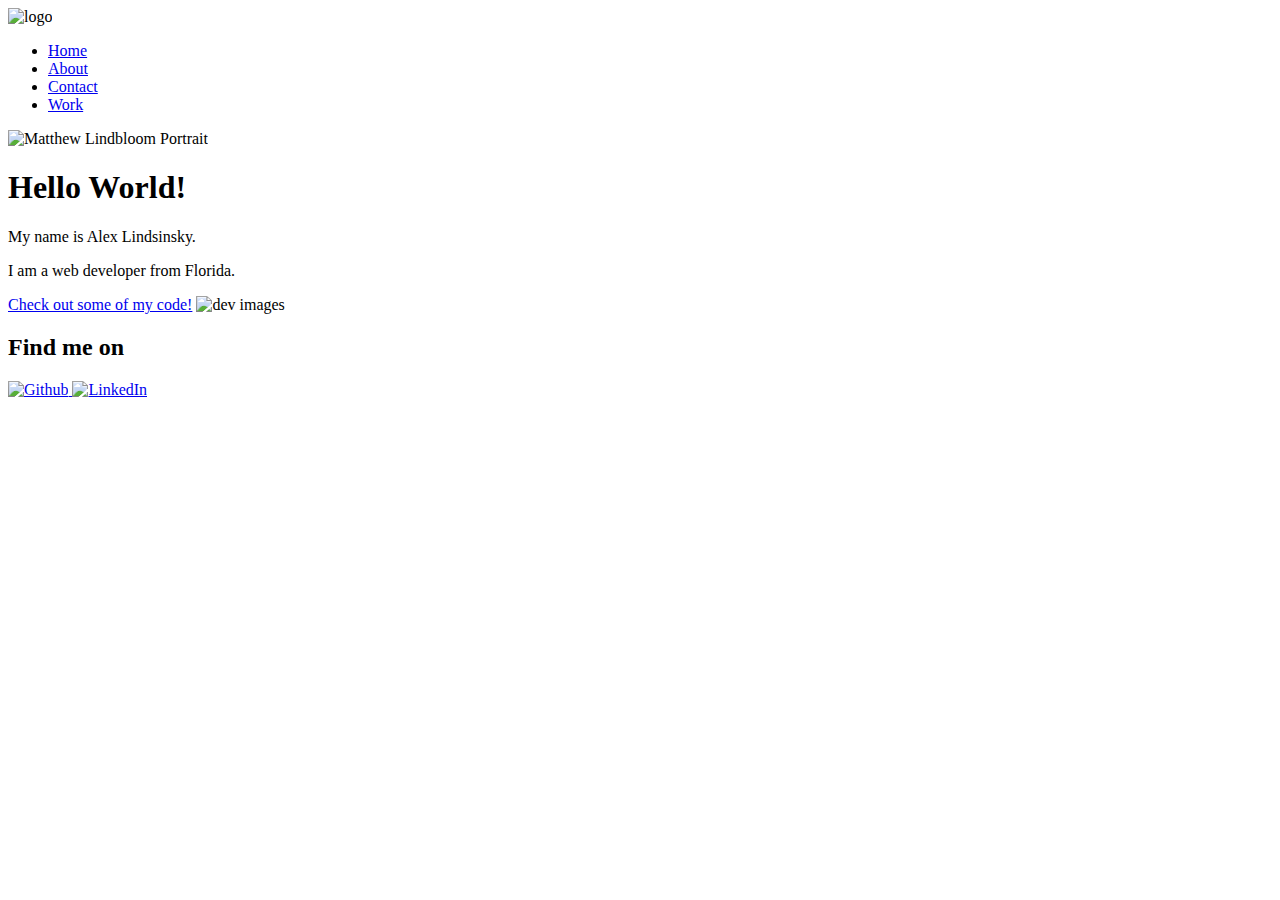
==== index.html @ a85b048a "added html files to the project" ====
<!DOCTYPE html>
<html lang="en">

<head>
  <meta charset="UTF-8" />
  <meta http-equiv="X-UA-Compatible" content="IE=edge" />
  <meta name="viewport" content="width=device-width, initial-scale=1.0" />
  <title>Alex Lindsinsky - Portfolio</title>
  <link rel="preconnect" href="https://fonts.googleapis.com" />
  <link rel="preconnect" href="https://fonts.gstatic.com" crossorigin />
  <link href="https://fonts.googleapis.com/css2?family=Inter:wght@400;700&display=swap" rel="stylesheet" />
  <link rel="shortcut icon" href="img/favicon-32x32.png" type="img/x-icon" />
  <link rel="stylesheet" href="https://cdnjs.cloudflare.com/ajax/libs/normalize/8.0.1/normalize.min.css" />
  <link rel="stylesheet" href="css/style.production.css" type="text/css" />
</head>

<body>
  <header class="page-header">
    <img class="page-header__item" src="img/name-logo.jpg" alt="logo" />
    <nav class="main-navigation page-header__item">
      <ul role="menubar" class="navigation-list">
        <li role="presentation">
          <a href="index.html" role="menuitem" class="navigation-list__item navigation-list__item--active">Home</a>
        </li>
        <li role="presentation">
          <a href="about.html" role="menuitem" class="navigation-list__item">About</a>
        </li>
        <li role="presentation">
          <a href="contact.html" role="menuitem" class="navigation-list__item">Contact</a>
        </li>
        <li role="presentation">
          <a href="work.html" role="menuitem" class="navigation-list__item">Work</a>
        </li>
      </ul>
    </nav>
  </header>

  <main class="profile">
    <img class="profile_portrait" src="img/portrait.jpeg" alt="Matthew Lindbloom Portrait" />
    <div class="text-intro">
      <h1 class="title-intro">Hello World!</h1>
      <p>My name is Alex Lindsinsky.</p>
      <p>I am a <span>web</span> developer from Florida.</p>
      <a class="check" href="work.html">Check out some of my code!</a>
      <img class="dev-img" src="img/dev_img.jpeg" alt="dev images" />
    </div>
  </main>

  <footer class="page-footer">
    <h2>Find me on</h2>
    <div class="social-media">
      <a href="https://github.com/MLindbloom">
        <img src="img/github.svg" alt="Github" width="50" height="50" />
      </a>
      <a href="https://www.linkedin.com/in/matthew-lindbloom-717189284/">
        <img src="img/linkedin.svg" alt="LinkedIn" width="50" height="50" />
      </a>
    </div>
  </footer>
  <script src="js/tota11y.min.js"></script>
</body>

</html>
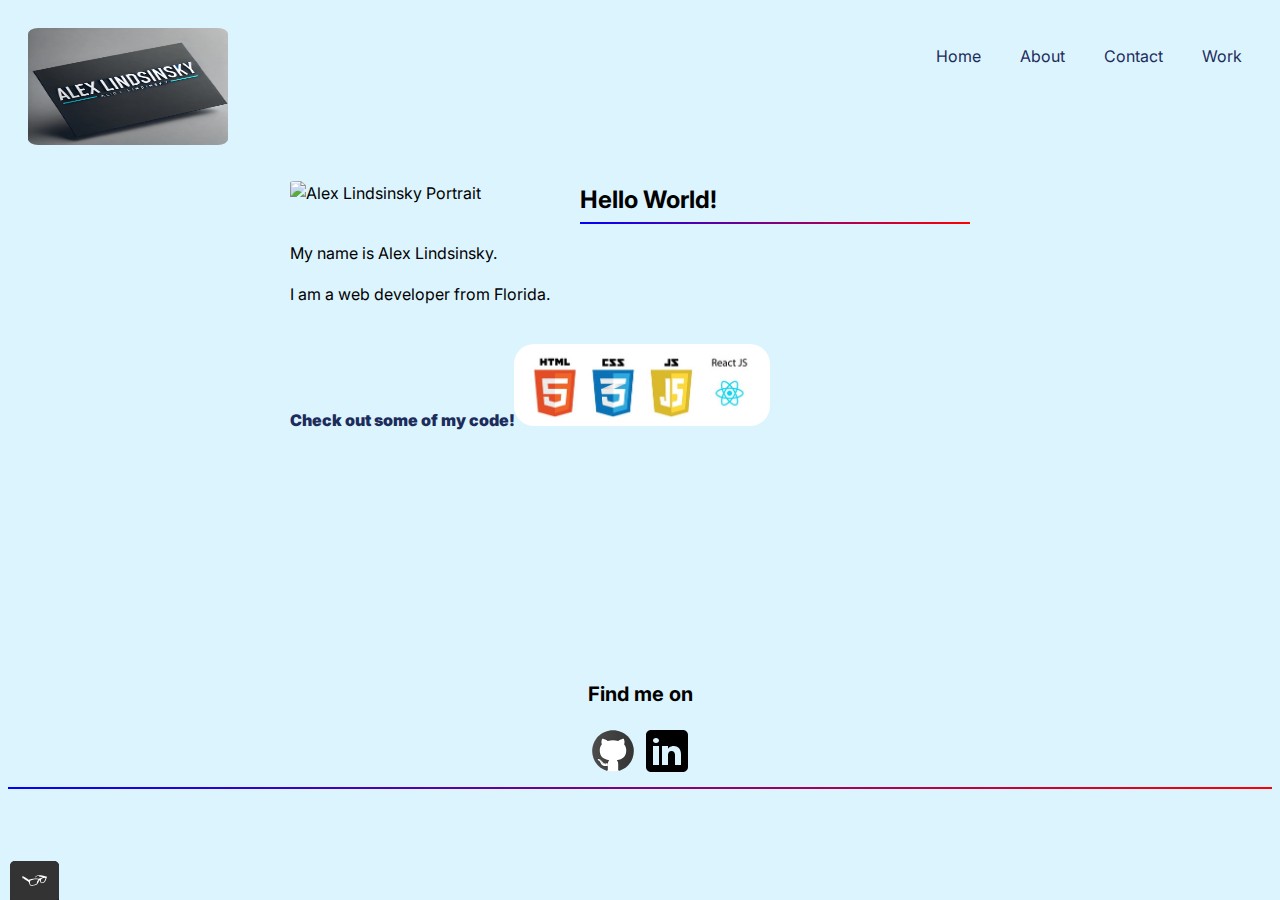
==== commit 3eb694ae: "typo" ====
--- a/index.html
+++ b/index.html
@@ -36,7 +36,7 @@
   </header>
 
   <main class="profile">
-    <img class="profile_portrait" src="img/portrait.jpeg" alt="Matthew Lindbloom Portrait" />
+    <img class="profile_portrait" src="img/portrait.jpeg" alt="Alex Lindsinsky Portrait" />
     <div class="text-intro">
       <h1 class="title-intro">Hello World!</h1>
       <p>My name is Alex Lindsinsky.</p>
--- a/css/style.production.css
+++ b/css/style.production.css
@@ -0,0 +1,583 @@
+/*
+* Prefixed by https://autoprefixer.github.io
+* PostCSS: v8.4.14,
+* Autoprefixer: v10.4.7
+* Browsers: last 4 version
+*/
+
+/* styles.css */
+
+:root {
+  --primaryBlue: #1c2c5b;
+  --secondaryOrange: #d4a11e;
+  --lightBlueGrey: rgb(220, 244, 254);
+  --dark-grey: #2b2b2b;
+  --lighterFontColor: white;
+  --font-weight-bold: 700;
+  --textCenter: center;
+  --textColor: black;
+}
+
+* {
+  -webkit-box-sizing: border-box;
+  box-sizing: border-box;
+}
+
+body {
+  background-color: var(--lightBlueGrey);
+  font-family: 'Inter', sans-serif;
+  font-weight: 400;
+  font-size: 16px;
+  line-height: 1.6;
+  color: var(--textColor);
+}
+
+.check {
+  font-weight: 900;
+}
+
+header > img {
+  width: 20vw;
+  height: 13vh;
+  border-radius: 5%;
+}
+
+.page-header {
+  display: -webkit-box;
+  display: -ms-flexbox;
+  display: flex;
+  width: 100%;
+  padding: 20px;
+}
+
+.page-header__item {
+  -webkit-box-flex: 0;
+  -ms-flex: 0 1 200px;
+  flex: 0 1 200px;
+}
+
+.page-header__item:last-child {
+  -webkit-box-flex: 1;
+  -ms-flex-positive: 1;
+  flex-grow: 1;
+  text-align: right;
+}
+
+.navigation-list {
+  list-style-type: none;
+}
+
+.navigation-list li {
+  display: inline-block;
+  margin-left: 15px;
+}
+
+.navigation-list__item--active {
+  text-decoration: none;
+}
+
+.navigation-list__item {
+  color: var(--primaryBlue);
+  text-decoration: none;
+  padding: 10px;
+  position: relative;
+  cursor: pointer;
+}
+
+.navigation-list__item::before,
+.navigation-list__item::after {
+  position: absolute;
+  opacity: 0;
+  height: 1px;
+  width: 5%;
+  content: '';
+  background: var(--primaryBlue);
+  -webkit-transition: all 0.8s;
+  -o-transition: all 0.8s;
+  transition: all 0.8s;
+}
+
+.navigation-list__item::before {
+  left: 0;
+  top: 0;
+}
+
+.navigation-list__item::after {
+  right: 0;
+  bottom: 0;
+}
+
+.navigation-list__item:hover::before,
+.navigation-list__item:hover::after {
+  opacity: 1;
+  width: 100%;
+  padding-bottom: 5px;
+  background: -webkit-gradient(
+    linear,
+    right top,
+    left top,
+    from(red),
+    to(blue)
+  );
+  background: -o-linear-gradient(right, red, blue);
+  background: linear-gradient(to left, red, blue);
+  background-size: 100% 2px;
+  background-position: bottom 0 left 0, bottom 5px left 0;
+  background-repeat: no-repeat;
+}
+
+h1 {
+  font-size: 24px;
+  font-weight: var(--font-weight-bold);
+}
+
+h2 {
+  font-size: 20px;
+  font-weight: var(--font-weight-bold);
+}
+
+h3 {
+  font-size: 16px;
+  font-weight: var(--font-weight-bold);
+}
+
+.title-intro {
+  display: -webkit-box;
+  display: -ms-flexbox;
+  display: flex;
+  margin-right: 20px;
+  padding-bottom: 5px;
+  background: -webkit-gradient(
+    linear,
+    right top,
+    left top,
+    from(red),
+    to(blue)
+  );
+  background: -o-linear-gradient(right, red, blue);
+  background: linear-gradient(to left, red, blue);
+  background-size: 100% 2px;
+  background-position: bottom 0 left 0, bottom 5px left 0;
+  background-repeat: no-repeat;
+}
+
+.profile {
+  max-width: 700px;
+  margin: 0 auto;
+  height: 50vh;
+}
+
+.profile_portrait {
+  float: left;
+  width: 250px;
+  height: auto;
+  margin-right: 40px;
+  border-radius: 5%;
+}
+
+.dev-img {
+  width: 20vw;
+  height: auto;
+  margin-top: 20px;
+  margin-left: -5px;
+  border-radius: 20px;
+}
+
+.page-footer {
+  clear: both;
+  display: -webkit-box;
+  display: -ms-flexbox;
+  display: flex;
+  -webkit-box-orient: vertical;
+  -webkit-box-direction: normal;
+  -ms-flex-direction: column;
+  flex-direction: column;
+  text-align: var(--textCenter);
+  margin-top: 30px;
+  padding-bottom: 5px;
+  background: -webkit-gradient(
+    linear,
+    right top,
+    left top,
+    from(red),
+    to(blue)
+  );
+  background: -o-linear-gradient(right, red, blue);
+  background: linear-gradient(to left, red, blue);
+  background-size: 100% 2px;
+  background-position: bottom 0 left 0, bottom 5px left 0;
+  background-repeat: no-repeat;
+}
+
+a {
+  color: var(--primaryBlue);
+  text-decoration: none;
+}
+
+a:hover,
+a:focus {
+  text-decoration: none;
+}
+
+a:visited {
+  color: var(--primaryBlue);
+}
+
+a:active {
+  color: var(--textColor);
+}
+
+button,
+.button {
+  border: none;
+  display: inline-block;
+  font-family: inherit;
+  background-color: var(--primaryBlue);
+  color: var(--lighterFontColor);
+  text-decoration: none;
+  padding: 10px;
+  border-radius: 3px;
+  border-bottom: 2px solid rgba(0, 0, 0, 0.3);
+  -webkit-box-shadow: 2px 2px 2px rgba(0, 0, 0, 0.3);
+  box-shadow: 2px 2px 2px rgba(0, 0, 0, 0.3);
+  -webkit-transition: opacity 0.2s;
+  -o-transition: opacity 0.2s;
+  transition: opacity 0.2s;
+}
+
+#button-cv {
+  margin: 0 auto;
+  display: block;
+  -webkit-box-orient: vertical;
+  -webkit-box-direction: normal;
+  -ms-flex-direction: column;
+  flex-direction: column;
+  max-width: 200px;
+  text-align: var(--textCenter);
+}
+
+#button-cv:visited {
+  color: var(--lighterFontColor);
+}
+
+button:hover,
+button:focus,
+.button:hover,
+.button:focus {
+  cursor: pointer;
+  opacity: 0.8;
+}
+
+.about-title {
+  display: center;
+  margin-right: 20px;
+  padding-bottom: 5px;
+  background: -webkit-gradient(
+    linear,
+    right top,
+    left top,
+    from(red),
+    to(blue)
+  );
+  background: -o-linear-gradient(right, red, blue);
+  background: linear-gradient(to left, red, blue);
+  background-size: 100% 2px;
+  background-position: bottom 0 left 0, bottom 5px left 0;
+  background-repeat: no-repeat;
+}
+
+.about-me {
+  text-align: var(--textCenter);
+  list-style-type: none;
+}
+
+.about-me-picture {
+  margin: 0 auto;
+  display: -webkit-box;
+  display: -ms-flexbox;
+  display: flex;
+  -webkit-box-orient: vertical;
+  -webkit-box-direction: normal;
+  -ms-flex-direction: column;
+  flex-direction: column;
+  max-width: 400px;
+}
+
+.about-list__item {
+  list-style-type: none;
+}
+
+table,
+th,
+td {
+  border: 1px solid var(--primaryBlue);
+  border-collapse: collapse;
+  padding: 5px;
+  text-align: var(--textCenter);
+}
+
+.table-about-me {
+  margin: 0 auto;
+}
+
+.contact-title {
+  padding-bottom: 5px;
+  background: -webkit-gradient(
+    linear,
+    right top,
+    left top,
+    from(red),
+    to(blue)
+  );
+  background: -o-linear-gradient(right, red, blue);
+  background: linear-gradient(to left, red, blue);
+  background-size: 100% 2px;
+  background-position: bottom 0 left 0, bottom 5px left 0;
+  background-repeat: no-repeat;
+}
+.contact-form {
+  font-family: inherit;
+  line-height: 1.6;
+  font-size: 16px;
+  display: block;
+  text-align: var(--textCenter);
+  margin-bottom: 20px;
+}
+
+#contact-form {
+  margin: 0 auto;
+  display: -webkit-box;
+  display: -ms-flexbox;
+  display: flex;
+  -webkit-box-orient: vertical;
+  -webkit-box-direction: normal;
+  -ms-flex-direction: column;
+  flex-direction: column;
+  max-width: 400px;
+}
+
+.standard-label {
+  text-align: var(--textCenter);
+}
+
+.work-title {
+  text-align: var(--textCenter);
+  padding-bottom: 5px;
+  background: -webkit-gradient(
+    linear,
+    right top,
+    left top,
+    from(red),
+    to(blue)
+  );
+  background: -o-linear-gradient(right, red, blue);
+  background: linear-gradient(to left, red, blue);
+  background-size: 100% 2px;
+  background-position: bottom 0 left 0, bottom 5px left 0;
+  background-repeat: no-repeat;
+}
+
+.grid {
+  background-color: white;
+  text-align: var(--textCenter);
+  padding: 10px;
+}
+
+.grid-title {
+  display: center;
+  padding-bottom: 5px;
+  background: -webkit-gradient(
+    linear,
+    right top,
+    left top,
+    from(red),
+    to(blue)
+  );
+  background: -o-linear-gradient(right, red, blue);
+  background: linear-gradient(to left, red, blue);
+  background-size: 100% 2px;
+  background-position: bottom 0 left 0, bottom 5px left 0;
+  background-repeat: no-repeat;
+}
+.grid__item {
+  background-color: var(--lightBlueGrey);
+  display: inline-block;
+  width: 33%;
+}
+
+.screenshots {
+  width: 30vw;
+  height: auto;
+}
+
+.grid-app-info {
+  margin-left: 10px;
+  margin-right: 10px;
+}
+
+.work-links {
+  font-weight: 900;
+}
+
+@supports (display: grid) {
+  .grid {
+    display: -ms-grid;
+    display: grid;
+    -ms-grid-columns: 1fr 20px 1fr 20px 1fr;
+    grid-template-columns: 1fr 1fr 1fr;
+    grid-gap: 20px;
+    margin: 0;
+  }
+  .grid__item {
+    background-color: var(--lightBlueGrey);
+    width: auto;
+    min-height: auto;
+  }
+}
+
+#about-picture {
+  margin: 0 auto;
+  display: -webkit-box;
+  display: -ms-flexbox;
+  display: flex;
+  -webkit-box-orient: vertical;
+  -webkit-box-direction: normal;
+  -ms-flex-direction: column;
+  flex-direction: column;
+  max-width: 700px;
+  padding: 20px;
+}
+
+.sun {
+  -webkit-animation: 4s color-change infinite alternate linear;
+  animation: 4s color-change infinite alternate linear;
+}
+
+.sun-ring {
+  transform-box: fill-box;
+  -webkit-transform-origin: center;
+  -ms-transform-origin: center;
+  transform-origin: center;
+  -webkit-animation: 10s spin infinite ease-in;
+  animation: 10s spin infinite ease-in;
+}
+
+.cloud-front {
+  -webkit-animation: 30s cloud-move infinite alternate linear;
+  animation: 30s cloud-move infinite alternate linear;
+}
+
+.cloud-back {
+  -webkit-animation: 34s cloud-move-reverse infinite alternate linear;
+  animation: 34s cloud-move-reverse infinite alternate linear;
+}
+
+@media all and (max-width: 500px) {
+  .grid {
+    -ms-grid-columns: 1fr;
+    grid-template-columns: 1fr;
+    grid-gap: 10px;
+  }
+
+  h1 {
+    font-size: 22px;
+  }
+}
+
+@media all and (min-width: 500px) and (max-width: 950px) {
+  .grid {
+    -ms-grid-columns: 1fr 10px 1fr;
+    grid-template-columns: 1fr 1fr;
+    grid-gap: 10px;
+  }
+}
+
+@-webkit-keyframes color-change {
+  0% {
+    fill: #edc655;
+  }
+  50% {
+    fill: #fcffad;
+  }
+  100% {
+    fill: #f76414;
+  }
+}
+
+@keyframes color-change {
+  0% {
+    fill: #edc655;
+  }
+  50% {
+    fill: #fcffad;
+  }
+  100% {
+    fill: #f76414;
+  }
+}
+@-webkit-keyframes cloud-move {
+  from {
+    -webkit-transform: translate(0, 50px);
+    transform: translate(0, 50px);
+  }
+  to {
+    -webkit-transform: translate(200px, 50px);
+    transform: translate(200px, 50px);
+  }
+}
+@keyframes cloud-move {
+  from {
+    -webkit-transform: translate(0, 50px);
+    transform: translate(0, 50px);
+  }
+  to {
+    -webkit-transform: translate(200px, 50px);
+    transform: translate(200px, 50px);
+  }
+}
+
+@-webkit-keyframes cloud-move-reverse {
+  from {
+    -webkit-transform: translate(446px, 48px);
+    transform: translate(446px, 48px);
+  }
+  to {
+    -webkit-transform: translate(100px, 48px);
+    transform: translate(100px, 48px);
+  }
+}
+
+@keyframes cloud-move-reverse {
+  from {
+    -webkit-transform: translate(446px, 48px);
+    transform: translate(446px, 48px);
+  }
+  to {
+    -webkit-transform: translate(100px, 48px);
+    transform: translate(100px, 48px);
+  }
+}
+
+@-webkit-keyframes spin {
+  from {
+    -webkit-transform: rotate(0deg);
+    transform: rotate(0deg);
+  }
+
+  to {
+    -webkit-transform: rotate(360deg);
+    transform: rotate(360deg);
+  }
+}
+
+@keyframes spin {
+  from {
+    -webkit-transform: rotate(0deg);
+    transform: rotate(0deg);
+  }
+
+  to {
+    -webkit-transform: rotate(360deg);
+    transform: rotate(360deg);
+  }
+}
